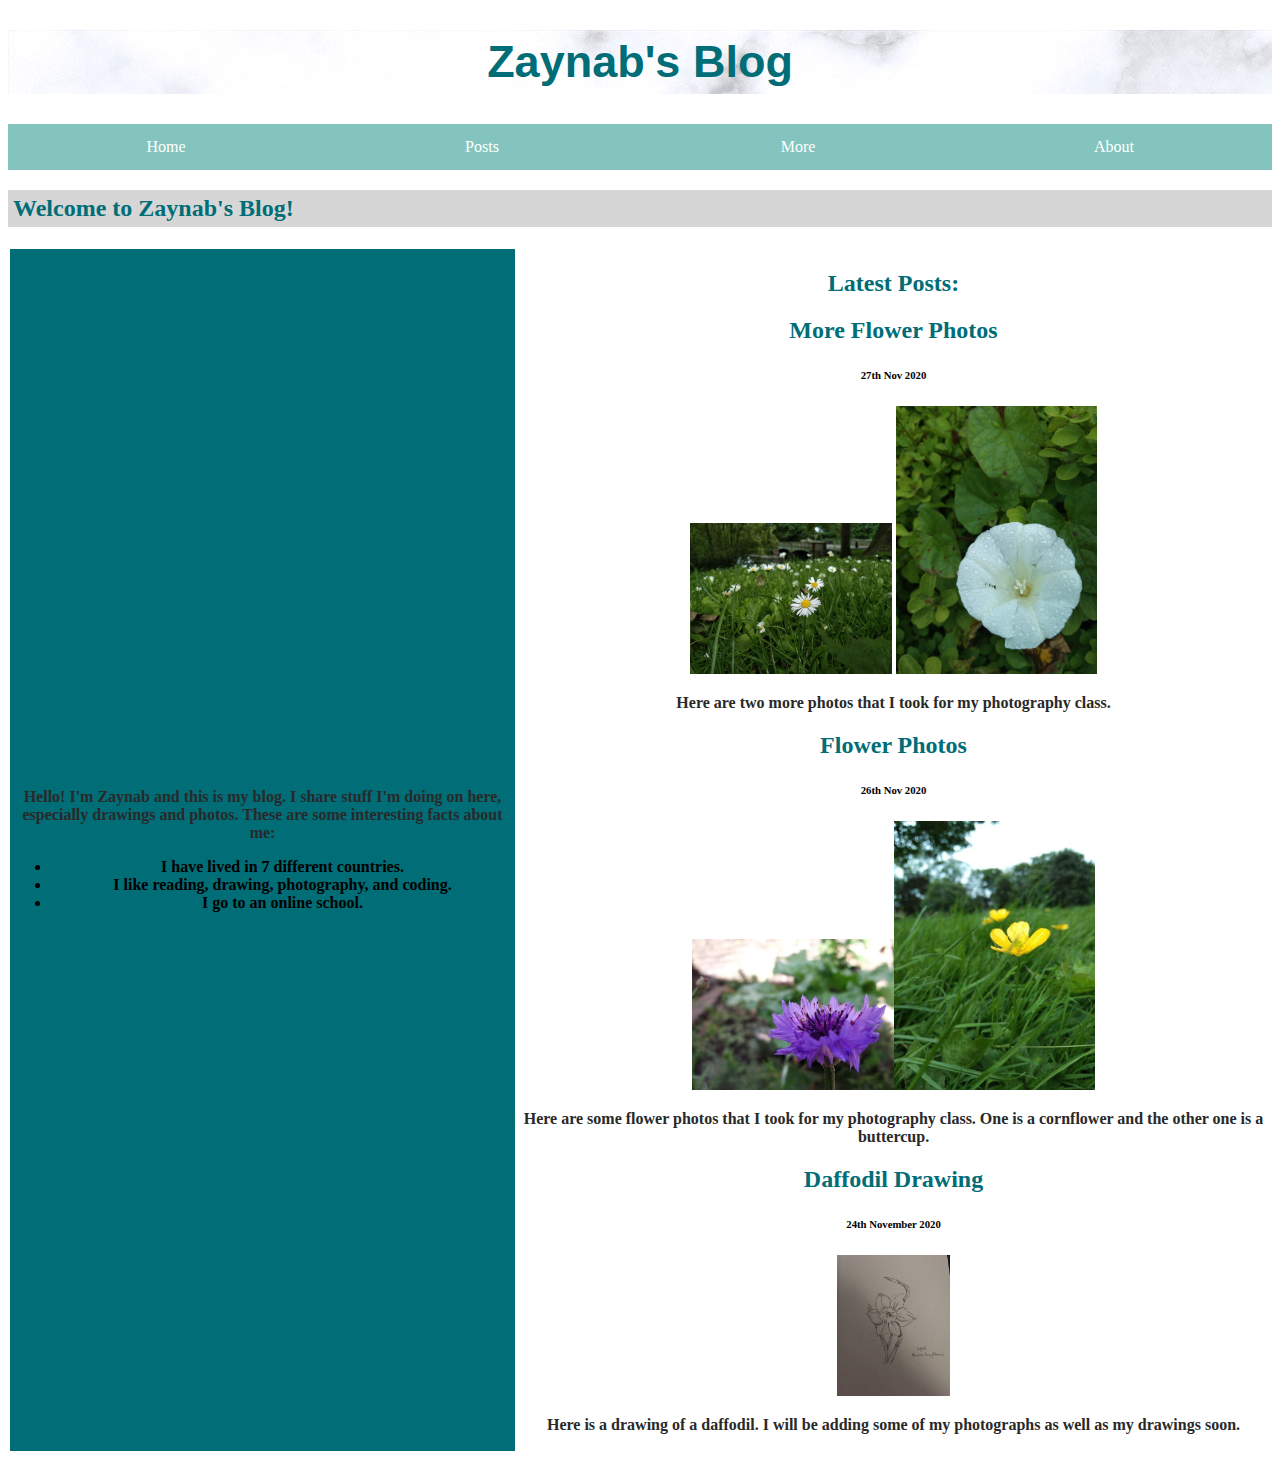
==== index.html @ c4d45333 "Update index.html" ====
<!DOCTYPE html>
<html>
    <head>
        <meta charset="utf-8">
        <title>My Blog</title>

 <link rel="stylesheet" href="stylesheet.css">
    </head>
    <body>
        
<h1>Zaynab's Blog</h1>
 
<!--  Nav bar -->
<nav class="nav">
 <ul class="nav">
  <li class="nav" ><a class="nav" href="index.html">Home</a></li>
  <li class="nav"><a class="nav" href="posts.html">Posts</a></li>
  <li class="nav"><a class="nav" href="more.html">More</a></li>
  <li class="nav"><a class="nav" href="about.html">About</a></li>
</ul>
</nav>
        <h2 id="intro">Welcome to Zaynab's Blog!</h2>
        <table>
  <tr>
    <th id ="sidea"><p>Hello! I'm Zaynab and this is my blog. I share stuff I'm doing on here, especially drawings and photos. These are some interesting facts about me:</p>
<ul>
    <li>I have lived in 7 different countries.</li>
    <li>I like reading, drawing, photography, and coding.</li>
    <li>I go to an online school.</li></th>
    <th>
           <h2>Latest Posts:</h2>
                    <h2 id = "8">More Flower Photos</h2>
        <h6>27th Nov 2020</h6>
       <figure class="cen"><img src="daisies.jpg" alt="Daisies in park" height:"30%" width="30%"> <img src="white_flower.jpg" alt="flower" height:"30%" width="30%">
          </figure>
           <p>Here are two more photos that I took for my photography class. </p>
         <h2 id = "7">Flower Photos</h2>
        <h6>26th Nov 2020</h6>
 <figure class="cen"><img src="cornflower_normal.jpg" alt="Cornflower" height:"30%" width="30%"><img src="buttercup_perspective.jpg" alt="buttercup"height:"30%" width="30%" ></figure>
        <p>Here are some flower photos that I took for my photography class. One is a cornflower and the other one is a buttercup.</p>
         <h2 id = "6">Daffodil Drawing</h2>
        <h6>24th November 2020</h6>
    <img src="daffodil.JPG" alt="Drawing of a daffodil" height:"15%" width="15%">
        <p>Here is a drawing of a daffodil. I will be adding some of my photographs as well as my drawings soon.</p></th>
  </tr>
<!--   <div id = "intro">  <h4>Welcome to my blog!</h4>
      <p>I share stuff I'm doing on here. These are some random facts about me:</p>
<ul>
    <li>I love cats.</li>
    <li>I like reading, drawing, photography, and coding.</li>
    <li>I go to an online school.</li>
</ul>
      </div>-->
        <!--
      <div id="body">
           <h2>Latest Posts:</h2>
                    <h2 id = "8">More Flower Photos</h2>
        <h6>27th Nov 2020</h6>
       <figure class="cen"><img src="daisies.jpg" alt="Daisies in park" height:"30%" width="30%"> <img src="white_flower.jpg" alt="flower" height:"30%" width="30%">
          </figure>
           <p>Here are two more photos that I took for my photography class. </p>
         <h2 id = "7">Flower Photos</h2>
        <h6>26th Nov 2020</h6>
 <figure class="cen"><img src="cornflower_normal.jpg" alt="Cornflower" height:"30%" width="30%"><img src="buttercup_perspective.jpg" alt="buttercup"height:"30%" width="30%" ></figure>
        <p>Here are some flower photos that I took for my photography class. One is a cornflower and the other one is a buttercup.</p>
         <h2 id = "6">Daffodil Drawing</h2>
        <h6>24th November 2020</h6>
    <img src="daffodil.JPG" alt="Drawing of a daffodil" height:"15%" width="15%">
        <p>Here is a drawing of a daffodil. I will be adding some of my photographs as well as my drawings soon.</p>
      </div>
            </div>
      <div id="body2">
          <h3>My photos</h3>
          
          <img src="cornflower_normal.jpg" alt="Cornflower" height:"30%" width="30%">
          <img src="buttercup_perspective.jpg" alt="buttercup"height:"30%" width="30%" >
           <img src="daffodil.JPG" alt="Drawing of a daffodil" height:"15%" width="15%">
           <img src="lily.JPG" alt="Drawing of a daffodil" height:"15%" width="15%">
          <img src="daisies.jpg" alt="Daisies in park" height:"20%" width="20%">
        </div>
    -->
    </body>
</html>
---- stylesheet.css ----
h1{
            text-align:center;
	    background-image:url("marble-2371776_1920.jpg");
            font-family:"helvecta", sans-serif;
             color:#006d77;
             font-weight:bold;
             font-size:45px;
	  padding:6px;
	 
         

        }
	#body{
	width:65%;
        float:left;
	background-color:#e5e5e5;
        border-width: 2px;
        border-color: #83c5be;
        border-style: solid;
		overflow:scroll;
		padding:5px
			
	
	}
#body2{
	width:35%;
	background-color:rgb(0, 109, 119);
	border-width: 2px;
	  border-style: solid;
	  border-color: #83c5be;
	overflow:scroll;
	margin:auto;
	
		
}
ul.nav {
    
display: flex;
  list-style-type: none;
  padding:0 ;
  margin:auto;
  overflow: hidden;
  background-color: #83c5be;
width:100%;
}

li.nav {
  margin:auto;
display: inline-block;
text-align:center;
float:left; 
}
li a.nav {
    width:10vw;
    margin:auto;
  display: block;
  color: white;
  text-align: center;
  padding: 14px 16px;
  text-decoration: none;
  margin:auto;
}

li.nav a:hover {
  background-color:#006d77;
}



        h2{
            font-family::"Times New Roman", Times, serif;
		 color:#006d77;
        }
	h3{
		font-family::"Times New Roman", Times, serif;
		color: rgb(41, 41, 41);
		
	}
            h4{
                  font-family::"Times New Roman", Times, serif;  
		color: rgb(41, 41, 41);
            }
p{
font-family::"trojan", Times, serif;
	color: rgb(41, 41, 41);
	font-size:16px

}
p.links{
background-color:lightblue;
text-align:center;
line-height:40px;
font-size:20pt;

}
            #intro{
                 font-family:"trojan", Times, serif;
                 background-color:#d6d6d6;
                 padding: 5px;
            }
#sidea{
	background-color:rgb(0, 109, 119);
}
#sideb{
	background-color:#e5e5e5;
}
        
        .ctn{
            margin-top:6pt;
            margin-bottom:26pt;
            padding:1px;
            color:#d6d6d6;
            font-family:monospace;
            background-color:#ffd6d2;

        }

            info{
                font-family::"Times New Roman", Times, serif;
                text-align:center;
		     color:#006d77;
            }
              .post{
background-color:#fcf2e9;
               border-width: 5px;
  border-color: #83c5be;
  border-style: solid;
             }
#second{
background-color:#e29578;
	padding:4px;
}
figure.cen{
	text-align:center;
}
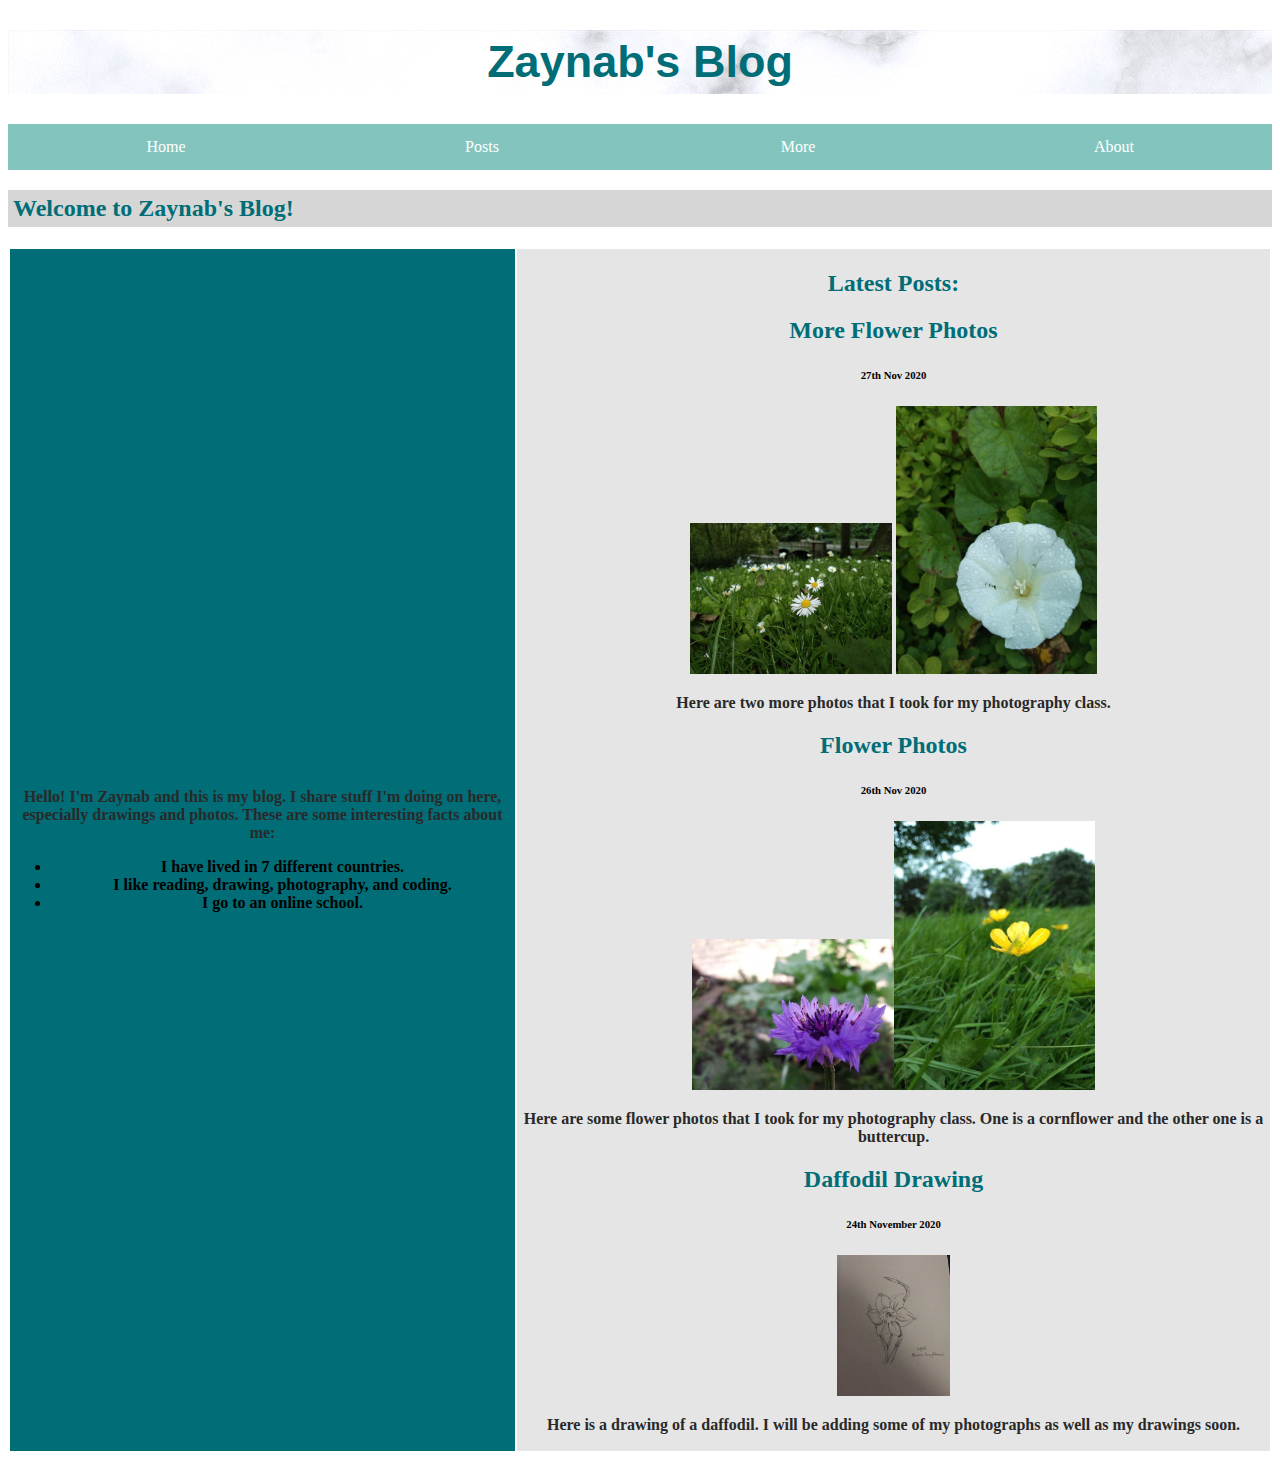
==== commit e04b05db: "Update index.html" ====
--- a/index.html
+++ b/index.html
@@ -27,7 +27,7 @@
     <li>I have lived in 7 different countries.</li>
     <li>I like reading, drawing, photography, and coding.</li>
     <li>I go to an online school.</li></th>
-    <th>
+    <th id="sideb">
            <h2>Latest Posts:</h2>
                     <h2 id = "8">More Flower Photos</h2>
         <h6>27th Nov 2020</h6>
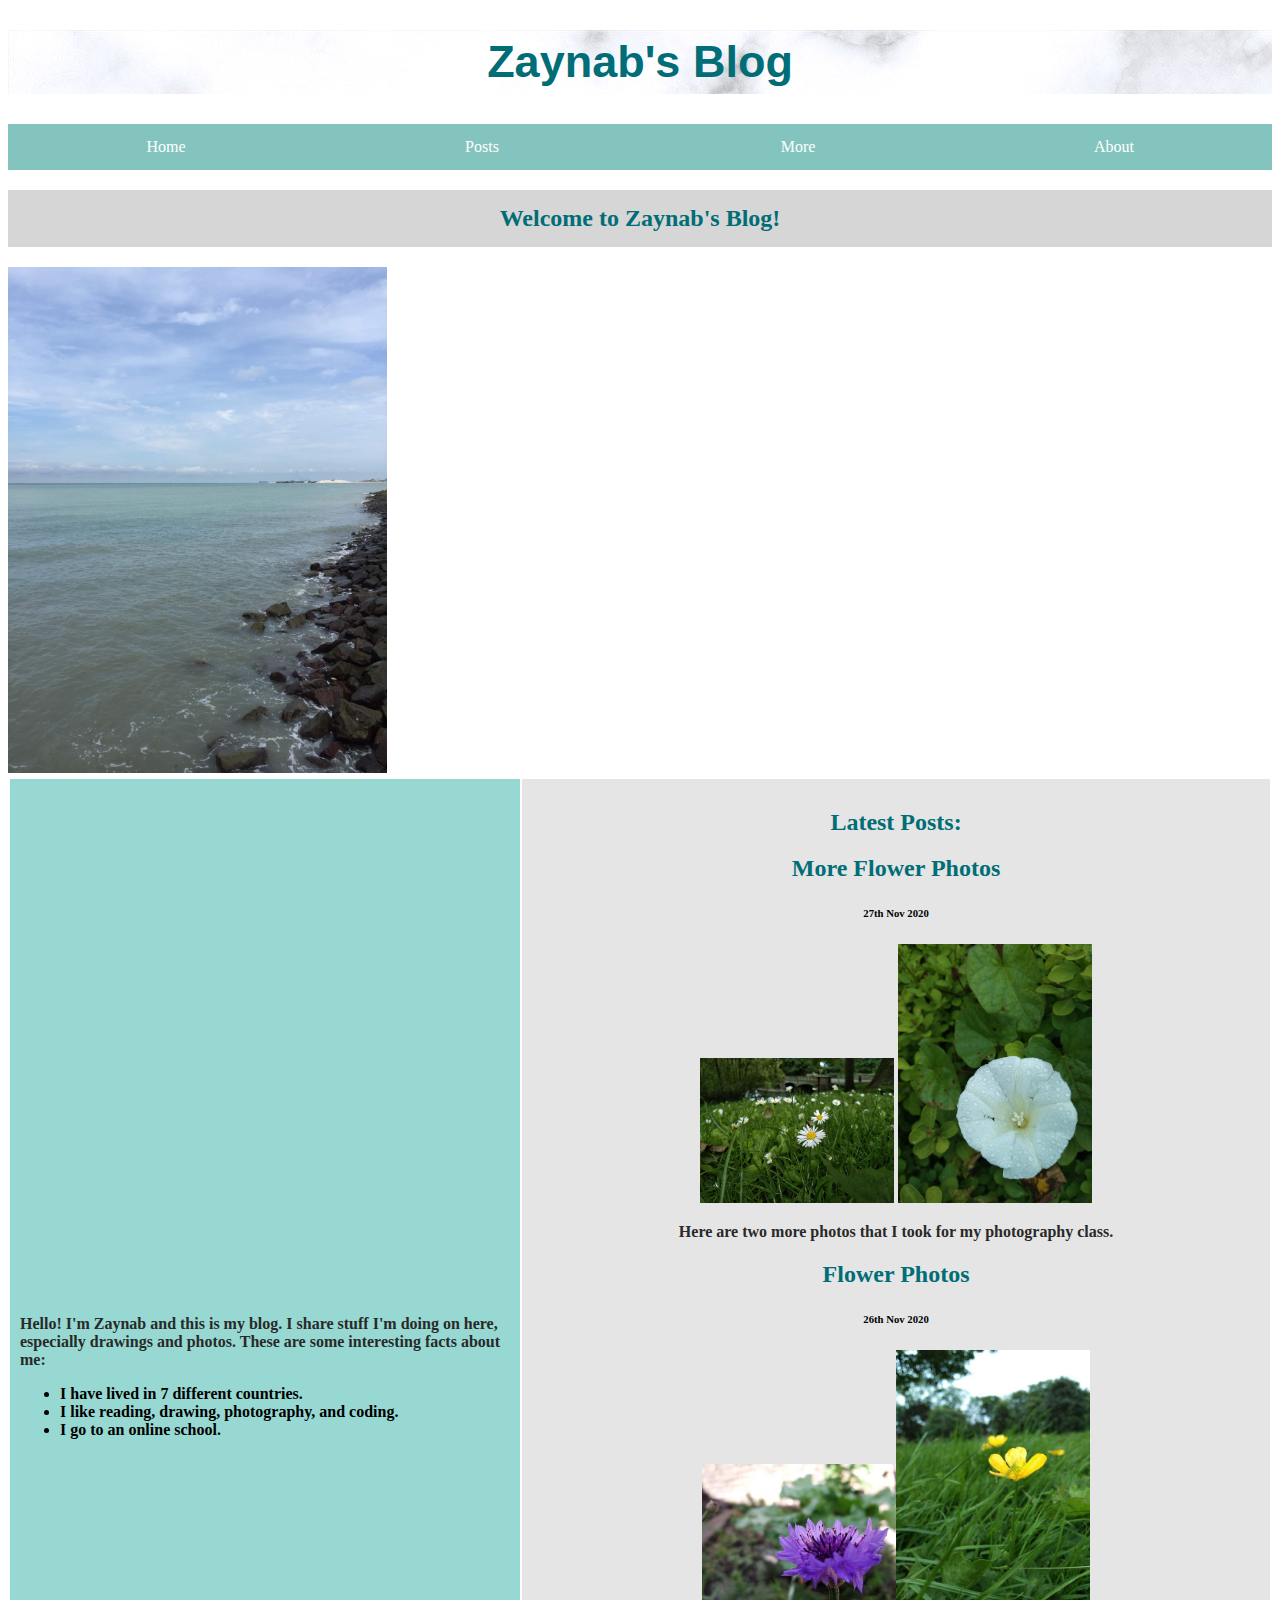
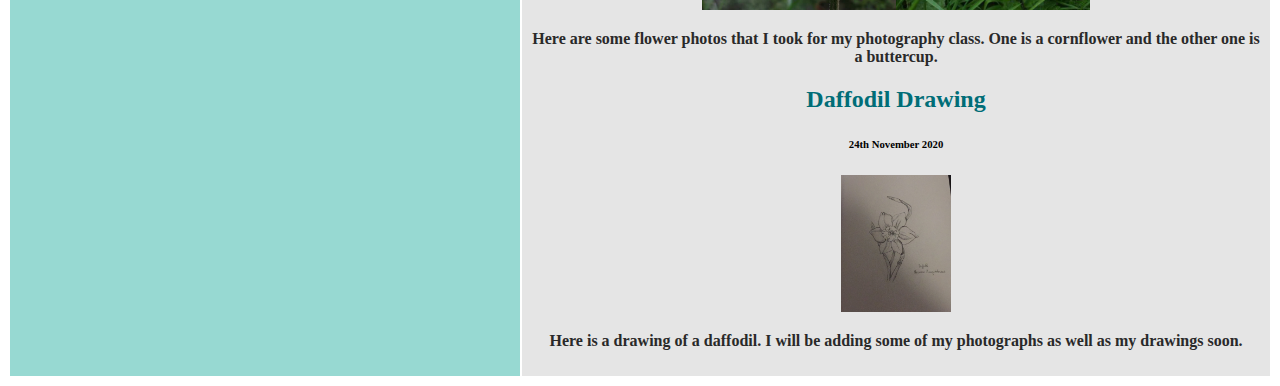
==== commit 839efde9: "Update index.html" ====
--- a/index.html
+++ b/index.html
@@ -2,7 +2,7 @@
 <html>
     <head>
         <meta charset="utf-8">
-        <title>My Blog</title>
+        <title>Zaynab's Blog</title>
 
  <link rel="stylesheet" href="stylesheet.css">
     </head>
@@ -27,6 +27,7 @@
     <li>I have lived in 7 different countries.</li>
     <li>I like reading, drawing, photography, and coding.</li>
     <li>I go to an online school.</li></th>
+        <img src="sea.JPG" alt="Sea in Melaka" height:"30%" width="30%">
     <th id="sideb">
            <h2>Latest Posts:</h2>
                     <h2 id = "8">More Flower Photos</h2>
--- a/stylesheet.css
+++ b/stylesheet.css
@@ -83,7 +83,7 @@
 		color: rgb(41, 41, 41);
             }
 p{
-font-family::"trojan", Times, serif;
+font-family::"georgia", Times, serif;
 	color: rgb(41, 41, 41);
 	font-size:16px
 
@@ -96,12 +96,18 @@
 
 }
             #intro{
-                 font-family:"trojan", Times, serif;
+        
                  background-color:#d6d6d6;
-                 padding: 5px;
+                 padding: 15px;
+		    text-align:center;
             }
+th{
+	padding:10px;
+}
 #sidea{
-	background-color:rgb(0, 109, 119);
+	background-color:#97d9d2;
+	text-align:left;
+
 }
 #sideb{
 	background-color:#e5e5e5;
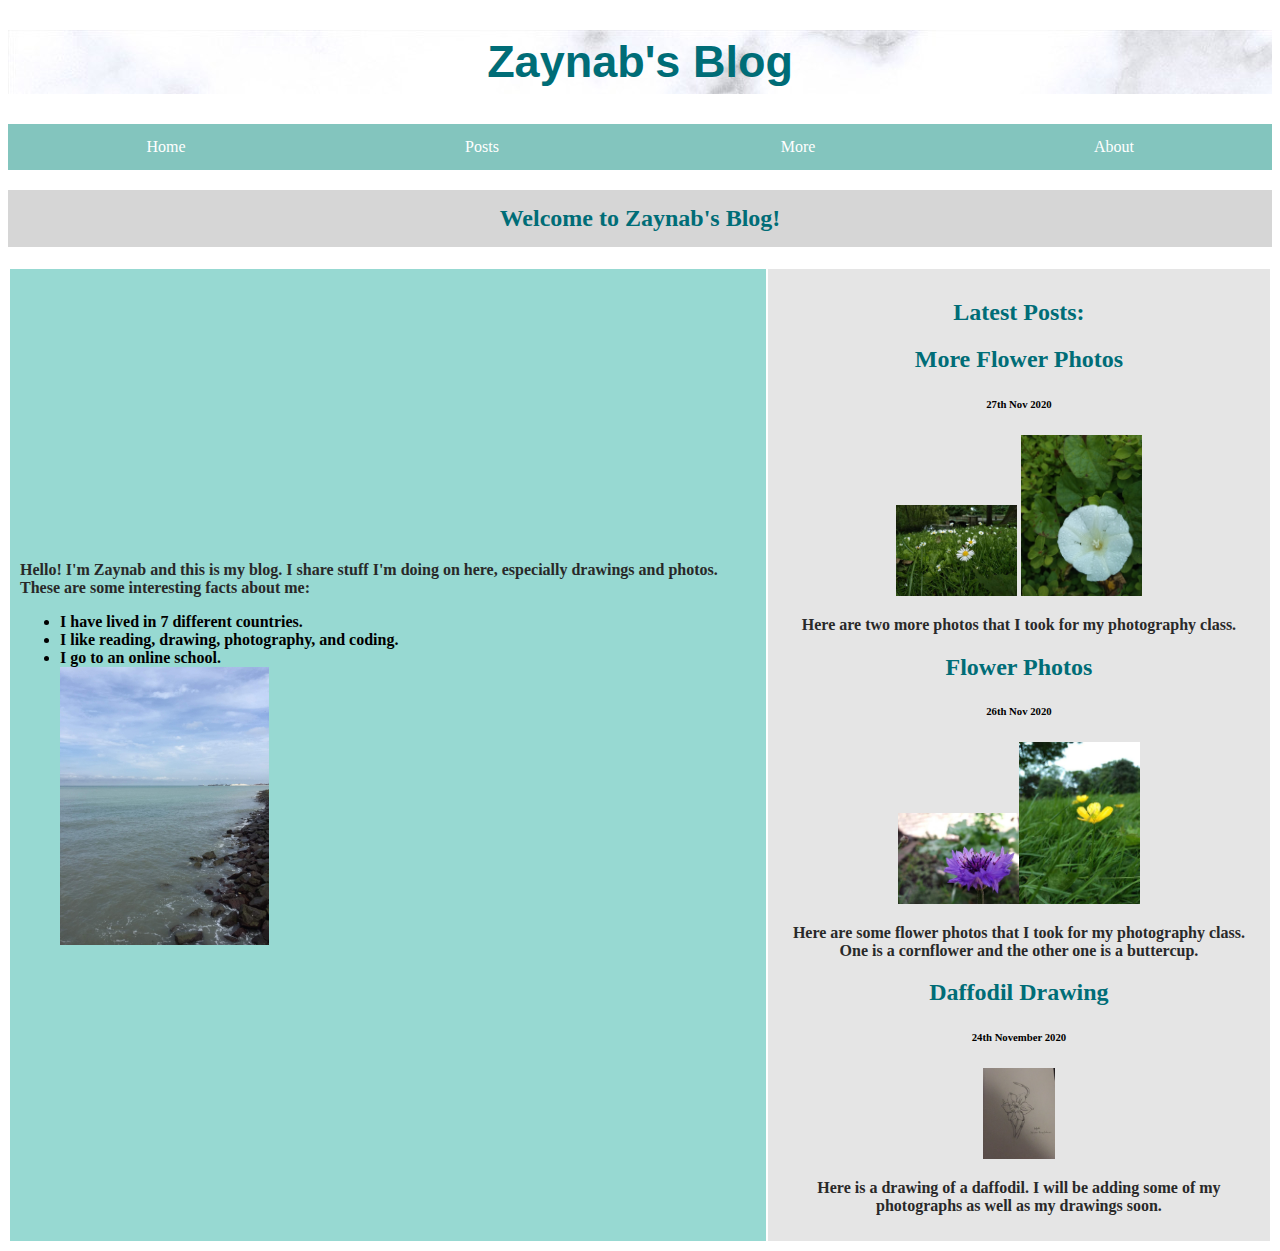
==== commit be0908c8: "Update index.html" ====
--- a/index.html
+++ b/index.html
@@ -26,8 +26,10 @@
 <ul>
     <li>I have lived in 7 different countries.</li>
     <li>I like reading, drawing, photography, and coding.</li>
-    <li>I go to an online school.</li></th>
-        <img src="sea.JPG" alt="Sea in Melaka" height:"30%" width="30%">
+    <li>I go to an online school.</li>
+       <img src="sea.JPG" alt="Sea in Melaka" height:"30%" width="30%">
+    </th>
+     
     <th id="sideb">
            <h2>Latest Posts:</h2>
                     <h2 id = "8">More Flower Photos</h2>
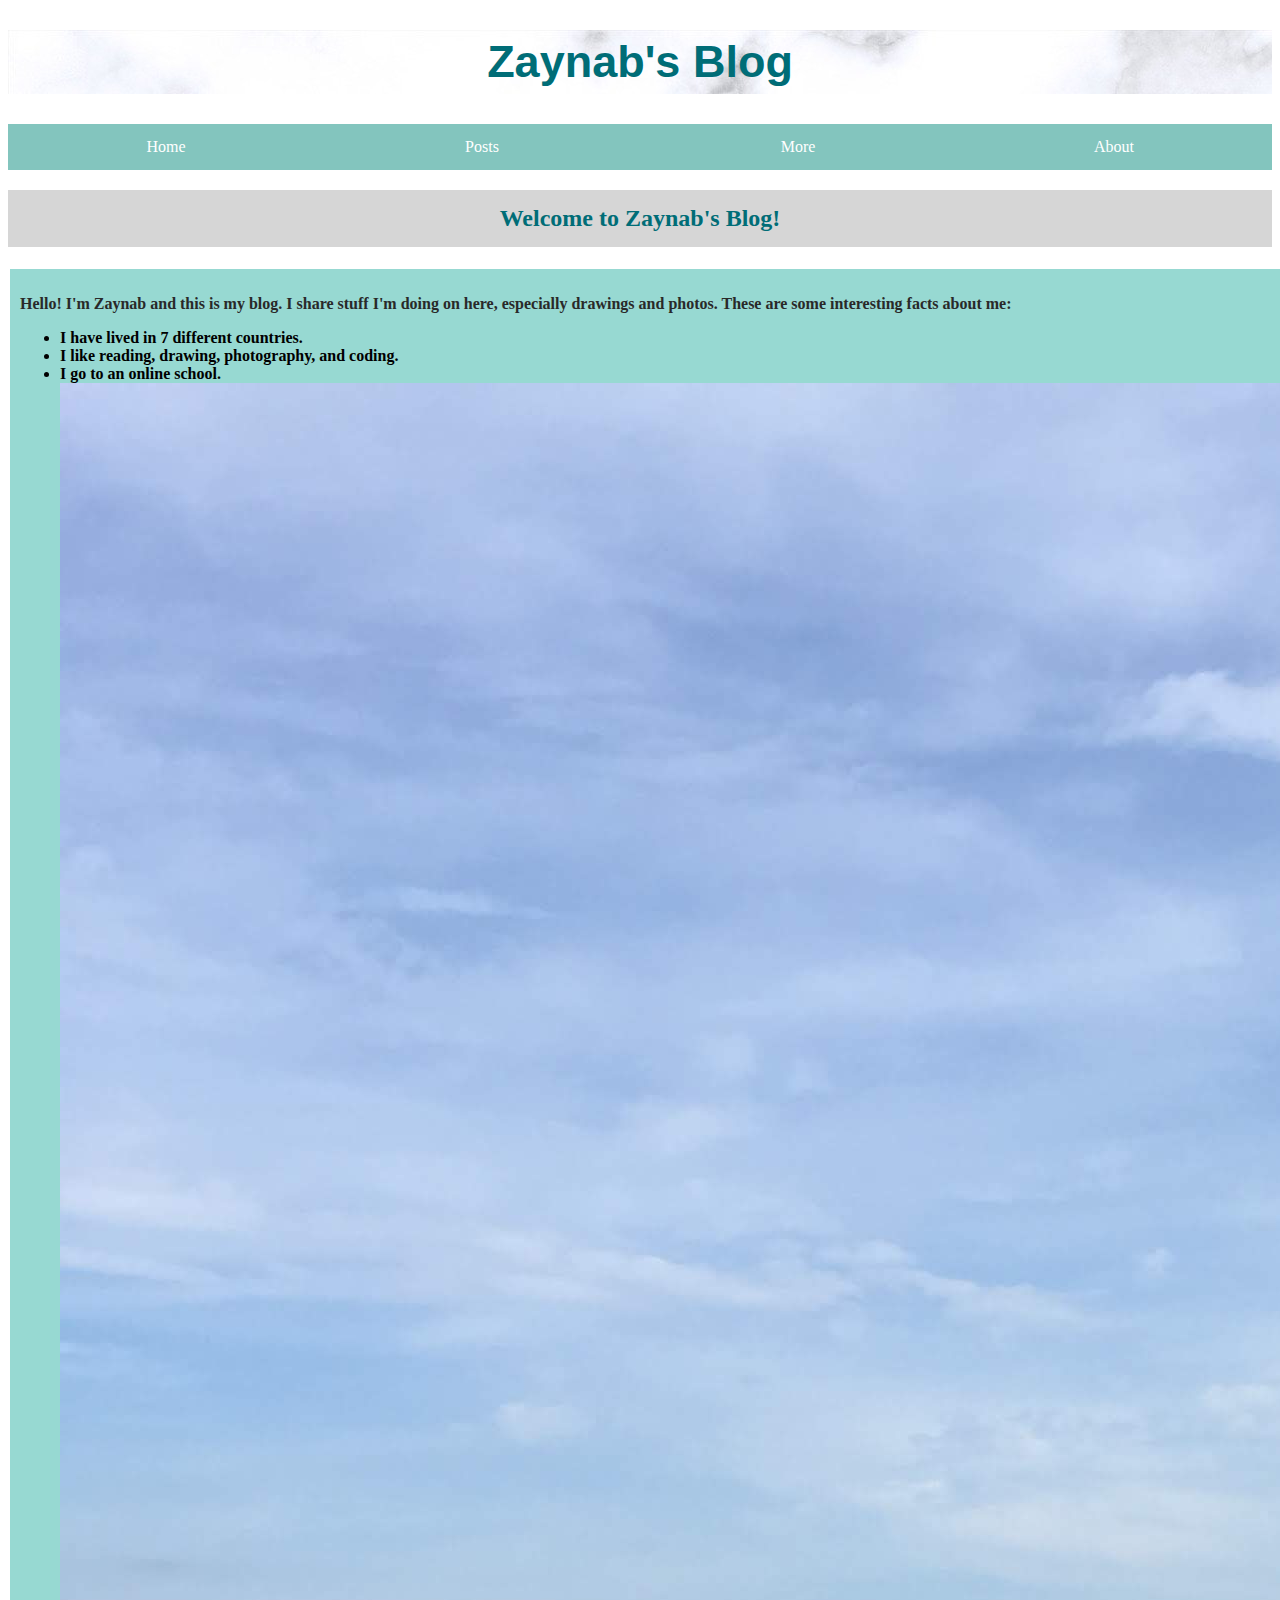
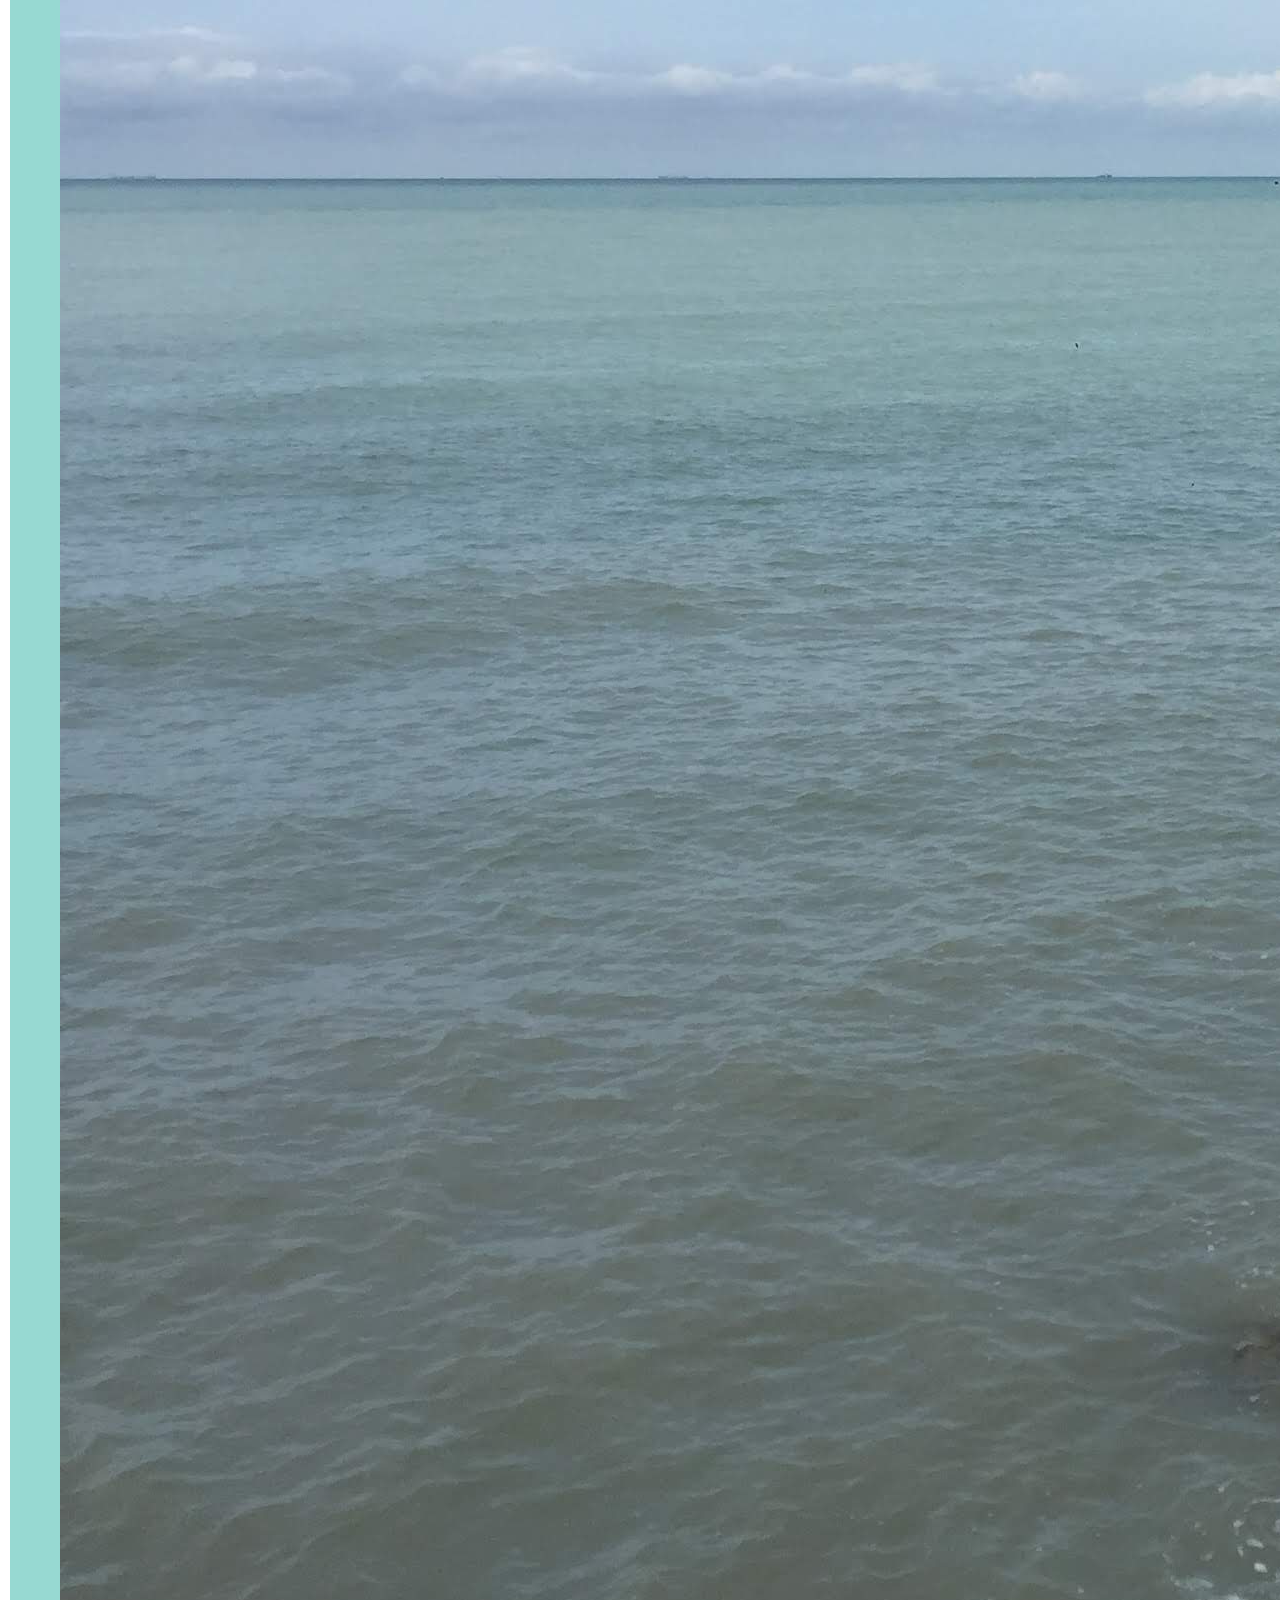
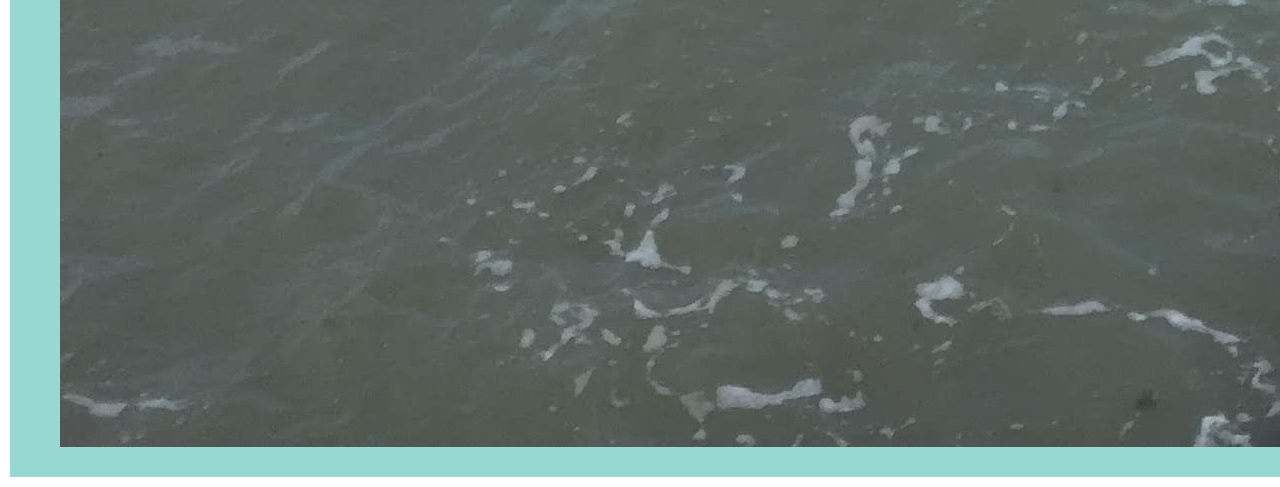
==== commit 4fd8bbc7: "Update index.html" ====
--- a/index.html
+++ b/index.html
@@ -27,7 +27,7 @@
     <li>I have lived in 7 different countries.</li>
     <li>I like reading, drawing, photography, and coding.</li>
     <li>I go to an online school.</li>
-       <img src="sea.JPG" alt="Sea in Melaka" height:"30%" width="30%">
+       <img src="sea.JPG" alt="Sea in Melaka">
     </th>
      
     <th id="sideb">
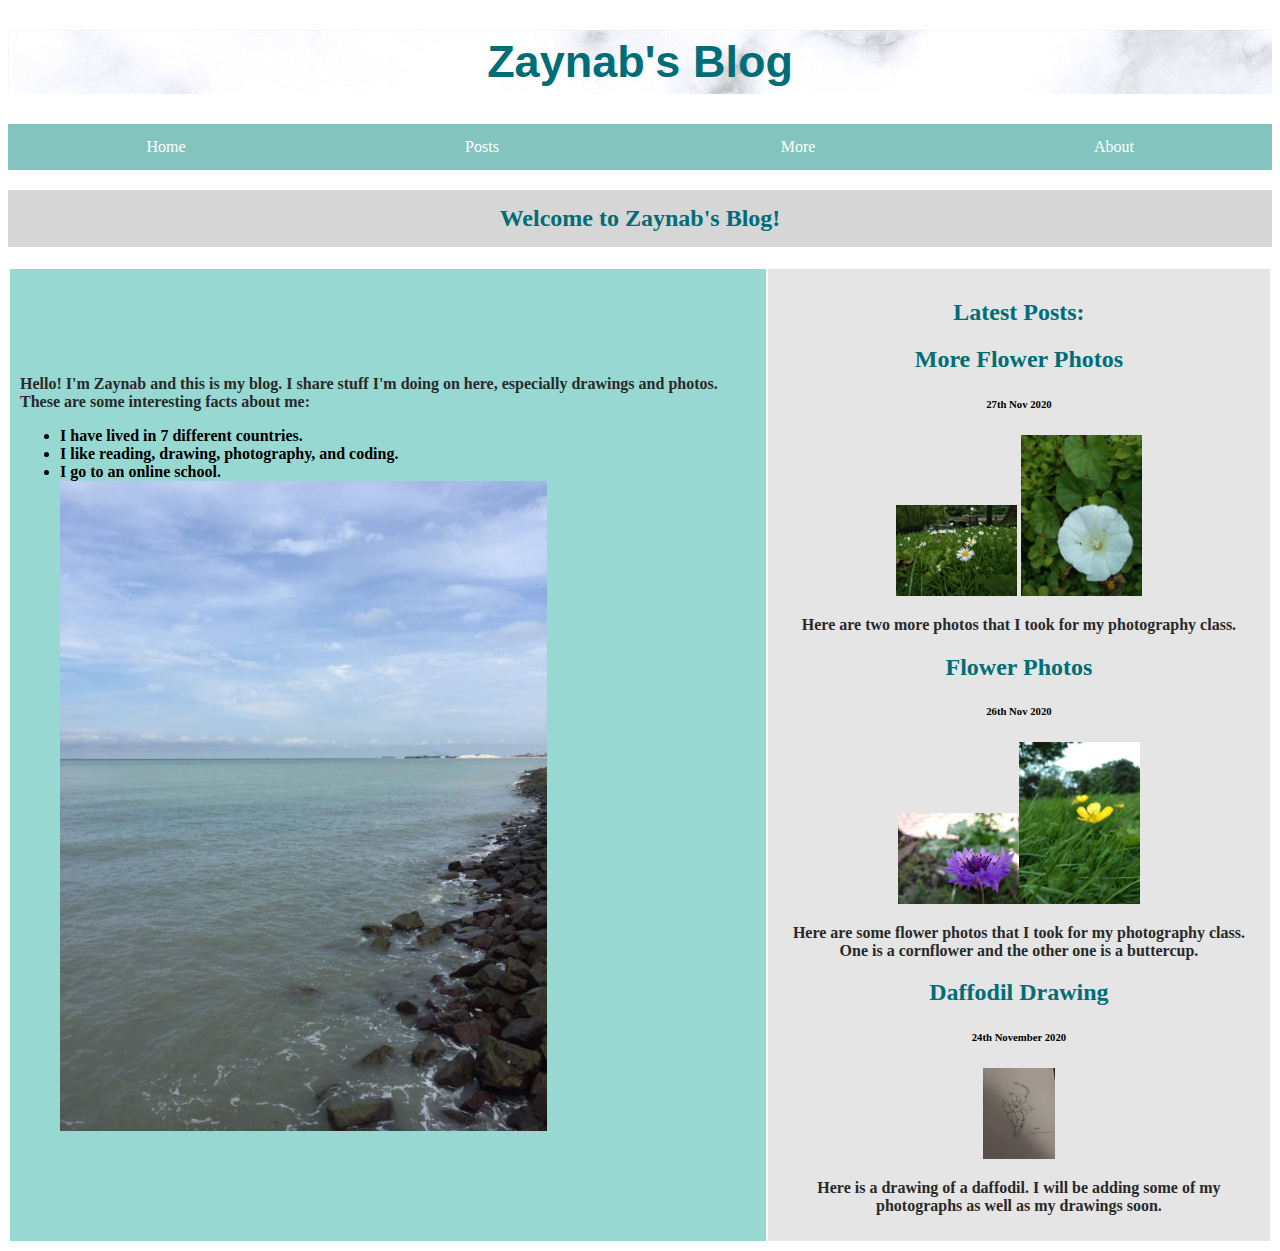
==== commit ddc59a87: "Update index.html" ====
--- a/index.html
+++ b/index.html
@@ -27,7 +27,7 @@
     <li>I have lived in 7 different countries.</li>
     <li>I like reading, drawing, photography, and coding.</li>
     <li>I go to an online school.</li>
-       <img src="sea.JPG" alt="Sea in Melaka">
+       <img src="sea.JPG" alt="Sea in Melaka" height:"60%" width="70%">
     </th>
      
     <th id="sideb">
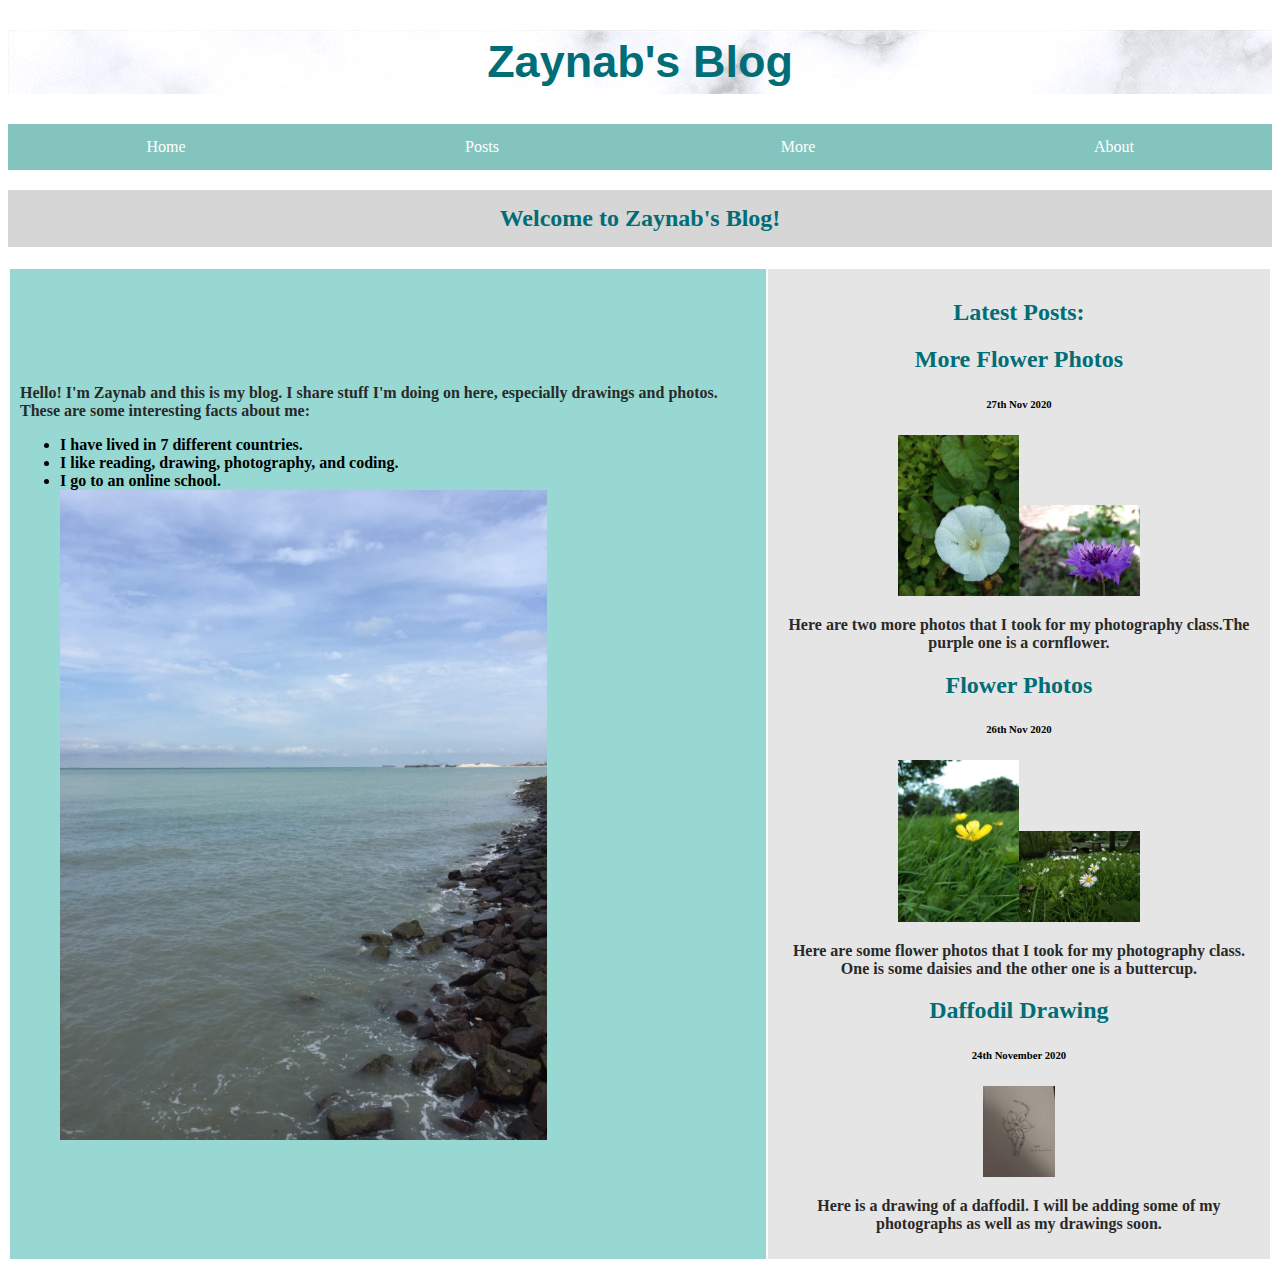
==== commit 8ad3aebd: "Update index.html" ====
--- a/index.html
+++ b/index.html
@@ -34,13 +34,13 @@
            <h2>Latest Posts:</h2>
                     <h2 id = "8">More Flower Photos</h2>
         <h6>27th Nov 2020</h6>
-       <figure class="cen"><img src="daisies.jpg" alt="Daisies in park" height:"30%" width="30%"> <img src="white_flower.jpg" alt="flower" height:"30%" width="30%">
+       <figure class="cen"><img src="white_flower.jpg" alt="flower" height:"30%" width="30%"><img src="cornflower_normal.jpg" alt="Cornflower" height:"30%" width="30%">
           </figure>
-           <p>Here are two more photos that I took for my photography class. </p>
+           <p>Here are two more photos that I took for my photography class.The purple one is a cornflower. </p>
          <h2 id = "7">Flower Photos</h2>
         <h6>26th Nov 2020</h6>
- <figure class="cen"><img src="cornflower_normal.jpg" alt="Cornflower" height:"30%" width="30%"><img src="buttercup_perspective.jpg" alt="buttercup"height:"30%" width="30%" ></figure>
-        <p>Here are some flower photos that I took for my photography class. One is a cornflower and the other one is a buttercup.</p>
+ <figure class="cen"><img src="buttercup_perspective.jpg" alt="buttercup"height:"30%" width="30%" ><img src="daisies.jpg" alt="Daisies in park" height:"30%" width="30%"> </figure>
+        <p>Here are some flower photos that I took for my photography class. One is some daisies and the other one is a buttercup.</p>
          <h2 id = "6">Daffodil Drawing</h2>
         <h6>24th November 2020</h6>
     <img src="daffodil.JPG" alt="Drawing of a daffodil" height:"15%" width="15%">
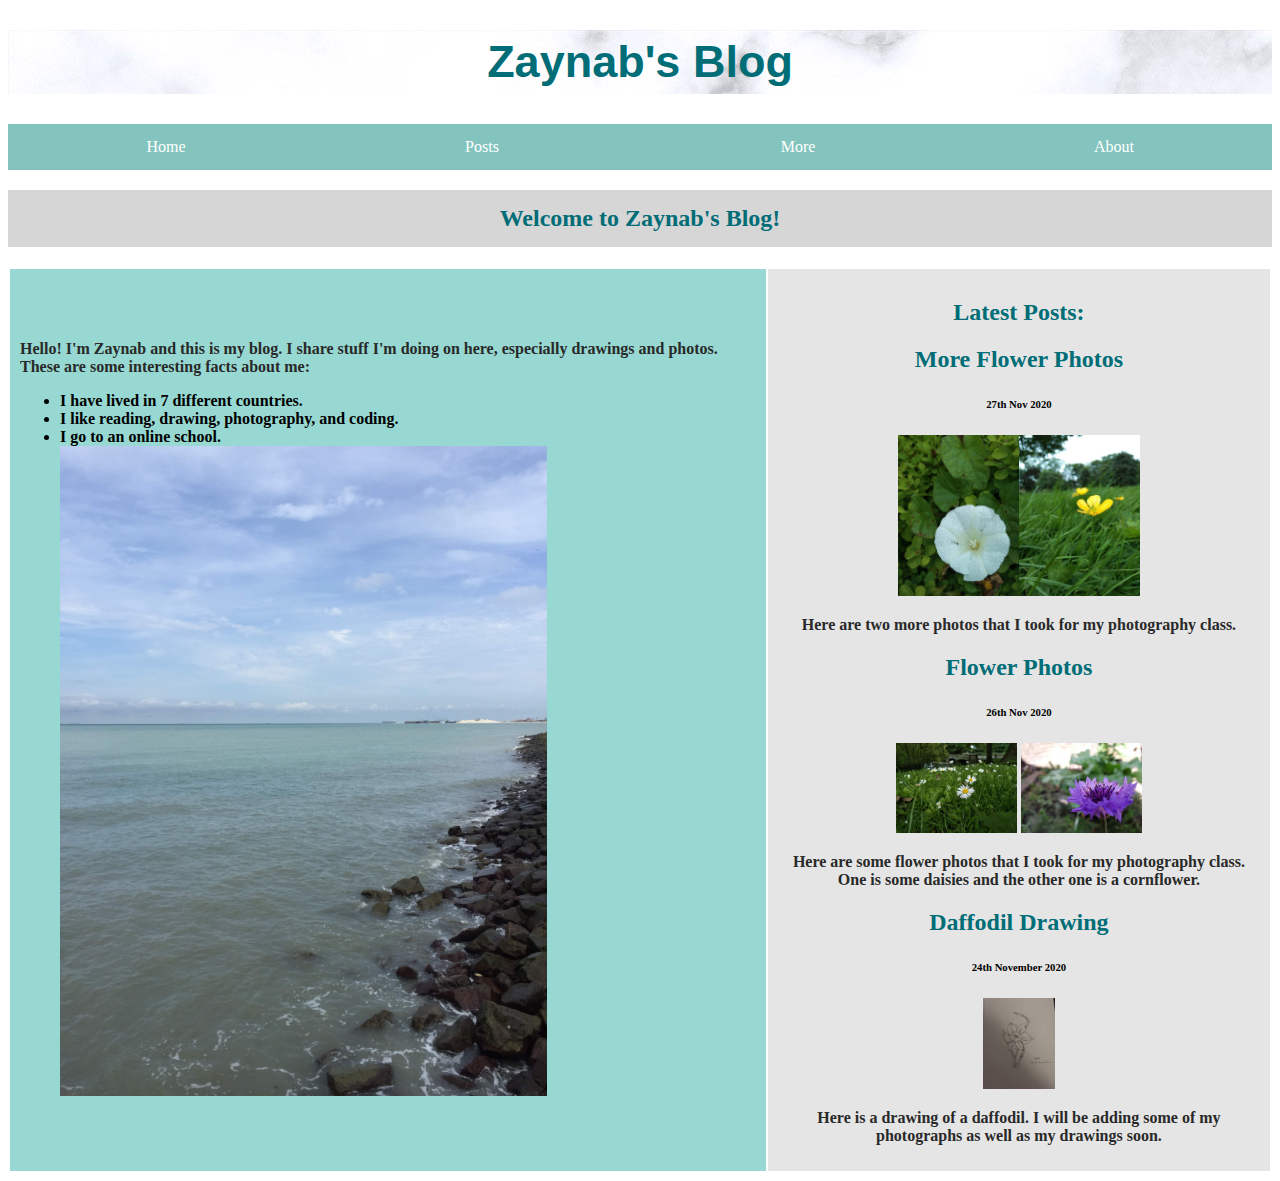
==== commit c8d032ed: "Update index.html" ====
--- a/index.html
+++ b/index.html
@@ -34,13 +34,13 @@
            <h2>Latest Posts:</h2>
                     <h2 id = "8">More Flower Photos</h2>
         <h6>27th Nov 2020</h6>
-       <figure class="cen"><img src="white_flower.jpg" alt="flower" height:"30%" width="30%"><img src="cornflower_normal.jpg" alt="Cornflower" height:"30%" width="30%">
+       <figure class="cen"><img src="white_flower.jpg" alt="flower" height:"30%" width="30%"><img src="buttercup_perspective.jpg" alt="buttercup" height:"30%" width="30%" >
           </figure>
-           <p>Here are two more photos that I took for my photography class.The purple one is a cornflower. </p>
+           <p>Here are two more photos that I took for my photography class. </p>
          <h2 id = "7">Flower Photos</h2>
         <h6>26th Nov 2020</h6>
- <figure class="cen"><img src="buttercup_perspective.jpg" alt="buttercup"height:"30%" width="30%" ><img src="daisies.jpg" alt="Daisies in park" height:"30%" width="30%"> </figure>
-        <p>Here are some flower photos that I took for my photography class. One is some daisies and the other one is a buttercup.</p>
+ <figure class="cen"><img src="daisies.jpg" alt="Daisies in park" height:"30%" width="30%"> <img src="cornflower_normal.jpg" alt="Cornflower" height:"30%" width="30%"></figure>
+        <p>Here are some flower photos that I took for my photography class. One is some daisies and the other one is a cornflower.</p>
          <h2 id = "6">Daffodil Drawing</h2>
         <h6>24th November 2020</h6>
     <img src="daffodil.JPG" alt="Drawing of a daffodil" height:"15%" width="15%">
